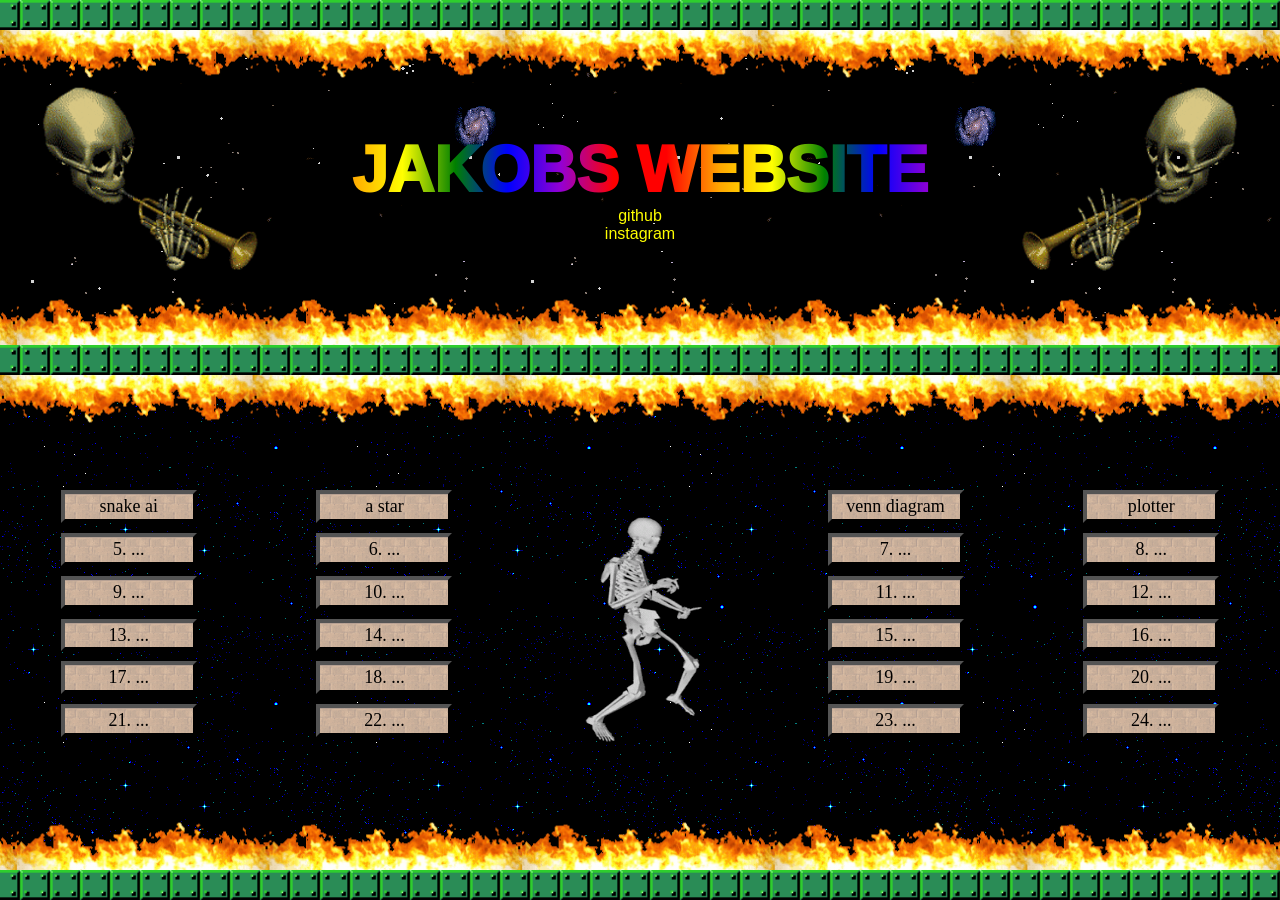
==== index.html @ b516d918 "updated submodules" ====
<!DOCTYPE html>
<html lang="en">
<head>
    <script src="scripts/jquery.js"></script>
    <script src="scripts/script.js"></script>
    <link rel="stylesheet" href="styles/style.css">
    <meta charset="UTF-8">
    <meta http-equiv="X-UA-Compatible" content="IE=edge">
    <meta name="viewport" content="width=device-width, initial-scale=1.0">
    <title>Jakobs Website</title>
    <link rel="icon" type="image/svg" href="images/skull.svg"/>
</head>
<body>

    <embed class="invisible-music" src="music/nyan_cat.mp3" loop="true" autostart="true" volume=5>

    <div class="green horizontal-section-seperator"></div>

    <header class="planets">
        <table>
            <tr>
                <td><img class="trumpet"></td>
                <td>
                    <div class="head-line rainbow-text">JAKOBS WEBSITE</div>
                    <nav>
                        <a href="https://github.com/jakob-bauch-314">github</a><br>
                        <a href="https://www.instagram.com/iyeahkob/">instagram</a><br>
                    </nav>
                </td>
                <td><img class="trumpet" style="-webkit-transform: scaleX(-1); transform: scaleX(-1);"></td>
            </tr>
        </table>
        <div class="flames bottom"></div>
        <div class="flames top"></div>
    </header>

    <div class="green horizontal-section-seperator"></div>

    <main class="blue-stars">
        <div class="flames top"></div>
        <table>
            <tr>
                <td>
                    <a href="project/index.html?project=snake_ai_web"><div class="project button">snake ai</div></a><br>
                    <a href=""><div class="project button">5. ...</div></a><br>
                    <a href=""><div class="project button">9. ...</div></a><br>
                    <a href=""><div class="project button">13. ...</div></a><br>
                    <a href=""><div class="project button">17. ...</div></a><br>
                    <a href=""><div class="project button">21. ...</div></a><br>
                </td>
                <td>
                    <a href="project/index.html?project=a_star_web"><div class="project button">a star</div></a><br>
                    <a href=""><div class="project button">6. ...</div></a><br>
                    <a href=""><div class="project button">10. ...</div></a><br>
                    <a href=""><div class="project button">14. ...</div></a><br>
                    <a href=""><div class="project button">18. ...</div></a><br>
                    <a href=""><div class="project button">22. ...</div></a><br>
                </td>
                <td>
                    <div class="skeleton" width=100px height=200px>
                </td>
                <td>
                    <a href="project/index.html?project=venn_diagram_web"><div class="project button">venn diagram</div></a><br>
                    <a href=""><div class="project button">7. ...</div></a><br>
                    <a href=""><div class="project button">11. ...</div></a><br>
                    <a href=""><div class="project button">15. ...</div></a><br>
                    <a href=""><div class="project button">19. ...</div></a><br>
                    <a href=""><div class="project button">23. ...</div></a><br>
                </td>
                <td>
                    <a href="project/index.html?project=plotter_web"><div class="project button">plotter</div></a><br>
                    <a href=""><div class="project button">8. ...</div></a><br>
                    <a href=""><div class="project button">12. ...</div></a><br>
                    <a href=""><div class="project button">16. ...</div></a><br>
                    <a href=""><div class="project button">20. ...</div></a><br>
                    <a href=""><div class="project button">24. ...</div></a><br>
                </td>
            </tr>
        </table>
    <div class="flames bottom"></div>
    </main>
    <div class="green horizontal-section-seperator"></div>

</body>
</html>
---- styles/style.css ----
/* ===== Imports ===== */

@import url('https://fonts.cdnfonts.com/css/comic-sans');
@import url('https://fonts.cdnfonts.com/css/the-death-dog');
@import url('https://fonts.cdnfonts.com/css/epson-pixeled');

/* ===== Base Styles ===== */

:root {
    --seperator-width: 30px;
    --decorator-width: 50px;
    --light-text-color: yellow;
    --dark-text-color: black;
    --header-height:  calc(40vh - 1.5 * var(--seperator-width));
    --main-height: calc(60vh - 1.5 * var(--seperator-width));
    --project-button-height: calc(var(--main-height) / 20);
}

*{
    cursor: url("../cursors/spiderman.png") 0 33, pointer;
    /*text-align: center;*/
    color: inherit;
}

html{
    margin: 0px;
    padding: 0px;
    width: 100%;
    height: 100%;
    overflow: hidden
}

body{
    margin: 0px;
    padding: 0px;
}

/* ===== Utility Classes ===== */

.horizontal-section-seperator{
    width: 100%;
    height: var(--seperator-width);
    background-size: auto var(--seperator-width);
    background-repeat: repeat-x;
    background-position: 100% 100%;
}

.vertical-section-seperator{
    height: 100%;
    width: var(--seperator-width);
    background-size: var(--seperator-width) auto;
    background-repeat: repeat-y;
    background-position: 100% 100%;
    display: inline-block;
}

.skeleton{
    width: 100%;
    height: 300px;
    background-image: url("../images/skeleton.gif");
    background-size: 100% 100%;
    background-position: 50% 50%;
    background-repeat: no-repeat;
}

.trumpet{
    height: min(20vw, calc(var(--header-height) * 0.7));
    width: auto;
}

/* ===== Header Section ===== */

.invisible-music{
    display: none;
}

header{
    position: relative;
    width: 100%;
    height: var(--header-height);
    background-repeat: repeat;
    text-align: center;
}

header > table{
    width: 100%;
    height: 100%;
}

/* ===== Nav Section ===== */

nav{
    color: var(--light-text-color);
    font-family: Arial, Helvetica, sans-serif;
}

/* ===== Main Section ===== */

main{
    position: relative;
    width: 100%;
    height: var(--main-height);
    margin-left:auto;
    margin-right:auto;
}

main > table{
    width: 100%;
    height: 100%;
}

main > table > tbody > tr > td{
    width: 20%;
}

.head-line{
    font-weight: 1000;
    /*font-size: 60px;*/
    font-size: min(5vw, 7.5vh);
    font-family: 'Epson Pixeled', sans-serif;
}

.rainbow-text{
    color: transparent;
    background: linear-gradient(
        90deg,
        red,
        orange,
        yellow,
        green,
        blue,
        darkviolet,
        red,
        red,
        orange,
        yellow,
        green,
        blue,
        darkviolet,
        red
    );
    -webkit-background-clip: text;
            background-clip: text;
    animation: rainbow 50s linear infinite;
}

@keyframes rainbow{
    100%{
        background-position: 300em, 0em;
    }
}

.button{
    background-image: url("../images/wall.png");
    background-size: auto 100%;
    color: var(--dark-text-color);
    background-repeat: repeat;
    text-decoration: none;
    outline: 5px outset;
    box-sizing: border-box;
}

a{
    text-decoration: none;
}

.project.button{
    height: var(--project-button-height);
    line-height: var(--project-button-height);
    width: 10vw;
    margin: auto;
    text-align: center;
    font-family:'Times New Roman', Times, serif;
    font-size: min(1.5vw, 2vh);
    outline-width: calc(var(--project-button-height) / 5);
}

/* ===== Patterns ===== */

.wall{background-image: url("../images/wall.png");}
.bricks{background-image: url("../images/bricks.png");}
.violet{background-image: url("../images/violet.png");}
.red-bricks{background-image: url("../images/red_bricks.png");}
.prismarine{background-image: url("../images/prismarine.png");}
.greek{background-image: url("../images/greek.png");}
.green{background-image: url("../images/green.png");}
.stars{background-image: url("../images/starfield.gif");}
.blue-stars{background-image: url("../images/blue_stars.png");}
.nebula{background-image: url("../images/nebla.png");}
.planets{background-image: url("../images/planets.png");}

/* ===== Frames ===== */

.flames{
    background-image: url("../images/flames.gif");
    background-position: 100% 100%;
    background-size: auto calc(var(--decorator-width)*3)
}

.top{
    width: 100%;
    height: var(--decorator-width);
    transform: scale(-1, -1);
    top: 0;
    position: absolute;
    background-repeat: repeat-x;
}

.bottom{
    width: 100%;
    height: var(--decorator-width);
    transform: scale(1, 1);
    bottom: 0;
    position: absolute;
    background-repeat: repeat-x;
}

.right{
    height: 100%;
    width: var(--decorator-width);
    transform: scale(1, 1);
    right: 0;
    position: absolute;
    background-repeat: repeat-y;
}

.left{
    height: 100%;
    width: var(--decorator-width);
    transform: scale(1, 1);
    left: 0;
    position: absolute;
    background-repeat: repeat-y;
}
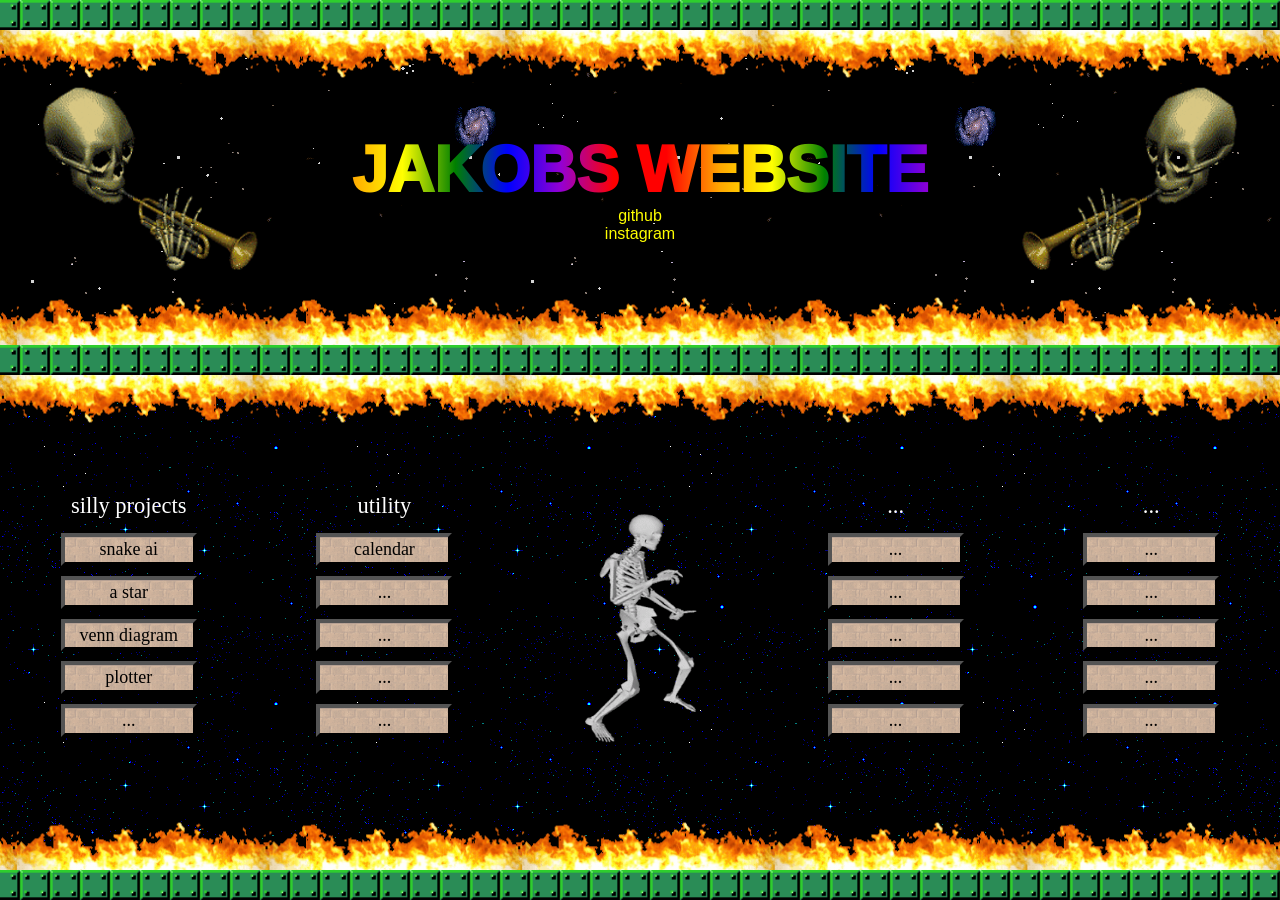
==== commit 5034eaf7: "added calendar and fullscreen project options" ====
--- a/index.html
+++ b/index.html
@@ -41,39 +41,39 @@
         <table>
             <tr>
                 <td>
+                    <div class="list-header">silly projects</div><br>
                     <a href="project/index.html?project=snake_ai_web"><div class="project button">snake ai</div></a><br>
-                    <a href=""><div class="project button">5. ...</div></a><br>
-                    <a href=""><div class="project button">9. ...</div></a><br>
-                    <a href=""><div class="project button">13. ...</div></a><br>
-                    <a href=""><div class="project button">17. ...</div></a><br>
-                    <a href=""><div class="project button">21. ...</div></a><br>
+                    <a href="project/index.html?project=a_star_web"><div class="project button">a star</div></a><br>
+                    <a href="project/index.html?project=venn_diagram_web"><div class="project button">venn diagram</div></a><br>
+                    <a href="project/index.html?project=plotter_web"><div class="project button">plotter</div></a><br>
+                    <a href=""><div class="project button">...</div></a><br>
                 </td>
                 <td>
-                    <a href="project/index.html?project=a_star_web"><div class="project button">a star</div></a><br>
-                    <a href=""><div class="project button">6. ...</div></a><br>
-                    <a href=""><div class="project button">10. ...</div></a><br>
-                    <a href=""><div class="project button">14. ...</div></a><br>
-                    <a href=""><div class="project button">18. ...</div></a><br>
-                    <a href=""><div class="project button">22. ...</div></a><br>
+                    <div class="list-header">utility</div><br>
+                    <a href="project/index.html?project=caldavzap"><div class="project button">calendar</div></a><br>
+                    <a href=""><div class="project button">...</div></a><br>
+                    <a href=""><div class="project button">...</div></a><br>
+                    <a href=""><div class="project button">...</div></a><br>
+                    <a href=""><div class="project button">...</div></a><br>
                 </td>
                 <td>
                     <div class="skeleton" width=100px height=200px>
                 </td>
                 <td>
-                    <a href="project/index.html?project=venn_diagram_web"><div class="project button">venn diagram</div></a><br>
-                    <a href=""><div class="project button">7. ...</div></a><br>
-                    <a href=""><div class="project button">11. ...</div></a><br>
-                    <a href=""><div class="project button">15. ...</div></a><br>
-                    <a href=""><div class="project button">19. ...</div></a><br>
-                    <a href=""><div class="project button">23. ...</div></a><br>
+                    <div class="list-header">...</div><br>
+                    <a href=""><div class="project button">...</div></a><br>
+                    <a href=""><div class="project button">...</div></a><br>
+                    <a href=""><div class="project button">...</div></a><br>
+                    <a href=""><div class="project button">...</div></a><br>
+                    <a href=""><div class="project button">...</div></a><br>
                 </td>
                 <td>
-                    <a href="project/index.html?project=plotter_web"><div class="project button">plotter</div></a><br>
-                    <a href=""><div class="project button">8. ...</div></a><br>
-                    <a href=""><div class="project button">12. ...</div></a><br>
-                    <a href=""><div class="project button">16. ...</div></a><br>
-                    <a href=""><div class="project button">20. ...</div></a><br>
-                    <a href=""><div class="project button">24. ...</div></a><br>
+                    <div class="list-header">...</div><br>
+                    <a href=""><div class="project button">...</div></a><br>
+                    <a href=""><div class="project button">...</div></a><br>
+                    <a href=""><div class="project button">...</div></a><br>
+                    <a href=""><div class="project button">...</div></a><br>
+                    <a href=""><div class="project button">...</div></a><br>
                 </td>
             </tr>
         </table>
--- a/styles/style.css
+++ b/styles/style.css
@@ -160,6 +160,11 @@
     box-sizing: border-box;
 }
 
+.button img{
+    width: 100%;
+    height: 100%;
+}
+
 a{
     text-decoration: none;
 }
@@ -172,6 +177,17 @@
     text-align: center;
     font-family:'Times New Roman', Times, serif;
     font-size: min(1.5vw, 2vh);
+    outline-width: calc(var(--project-button-height) / 5);
+}
+
+.list-header{
+    color: white;
+    height: var(--project-button-height);
+    line-height: var(--project-button-height);
+    width: 10vw;
+    margin: auto;
+    text-align: center;
+    font-size: min(2vw, 2.5vh);
     outline-width: calc(var(--project-button-height) / 5);
 }
 
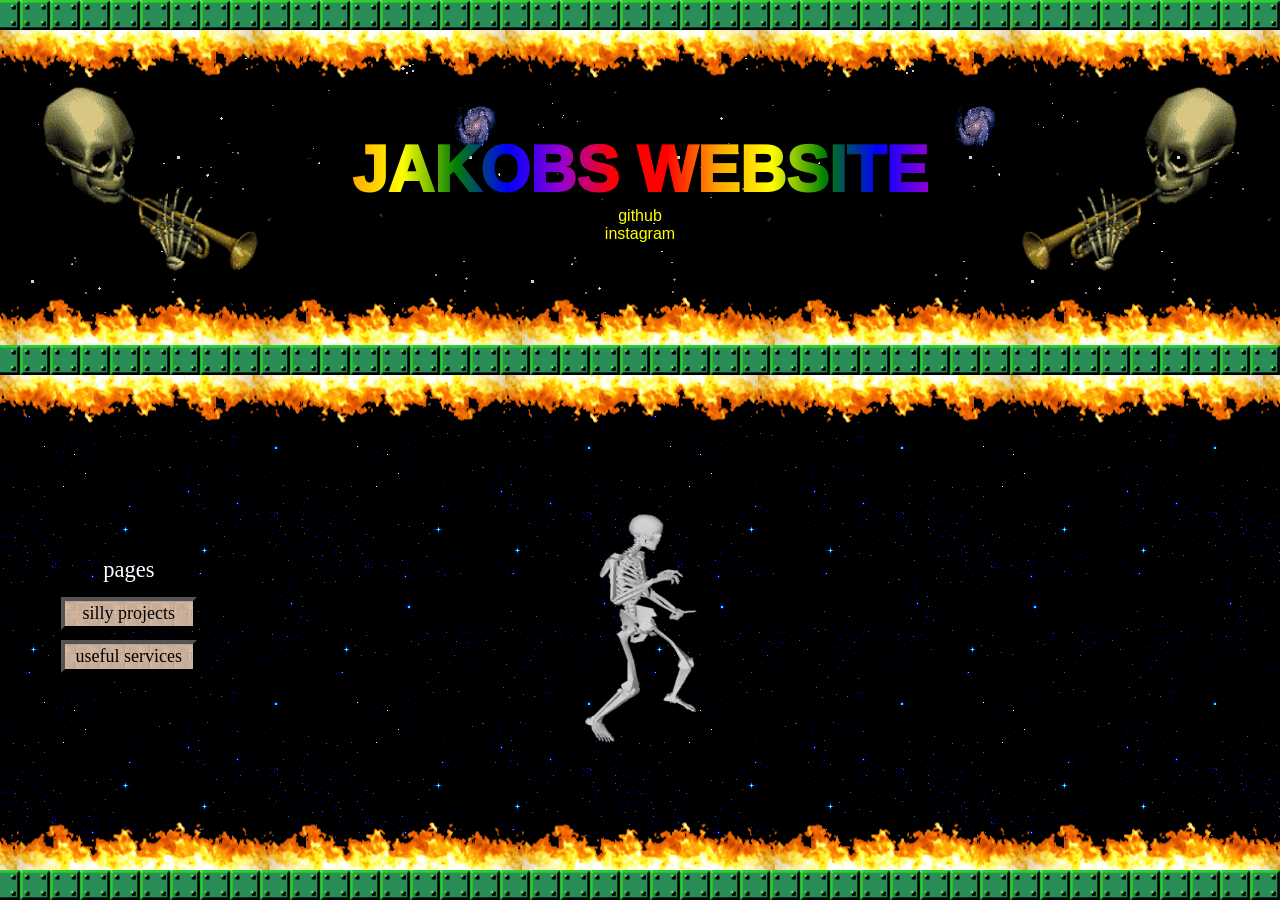
==== commit c671cea2: "improved navigation" ====
--- a/index.html
+++ b/index.html
@@ -8,7 +8,7 @@
     <meta http-equiv="X-UA-Compatible" content="IE=edge">
     <meta name="viewport" content="width=device-width, initial-scale=1.0">
     <title>Jakobs Website</title>
-    <link rel="icon" type="image/svg" href="images/skull.svg"/>
+    <link rel="icon" type="image/svg" href="assets/images/skull.svg"/>
 </head>
 <body>
 
@@ -41,39 +41,21 @@
         <table>
             <tr>
                 <td>
-                    <div class="list-header">silly projects</div><br>
-                    <a href="project/index.html?project=snake_ai_web"><div class="project button">snake ai</div></a><br>
-                    <a href="project/index.html?project=a_star_web"><div class="project button">a star</div></a><br>
-                    <a href="project/index.html?project=venn_diagram_web"><div class="project button">venn diagram</div></a><br>
-                    <a href="project/index.html?project=plotter_web"><div class="project button">plotter</div></a><br>
-                    <a href=""><div class="project button">...</div></a><br>
+                    <div class="list-header">pages</div><br>
+                    <a href="projects/"><div class="project button">silly projects</div></a><br>
+                    <a href="services/"><div class="project button">useful services</div></a><br>
                 </td>
                 <td>
-                    <div class="list-header">utility</div><br>
-                    <a href="project/index.html?project=caldavzap"><div class="project button">calendar</div></a><br>
-                    <a href=""><div class="project button">...</div></a><br>
-                    <a href=""><div class="project button">...</div></a><br>
-                    <a href=""><div class="project button">...</div></a><br>
-                    <a href=""><div class="project button">...</div></a><br>
+
                 </td>
                 <td>
                     <div class="skeleton" width=100px height=200px>
                 </td>
                 <td>
-                    <div class="list-header">...</div><br>
-                    <a href=""><div class="project button">...</div></a><br>
-                    <a href=""><div class="project button">...</div></a><br>
-                    <a href=""><div class="project button">...</div></a><br>
-                    <a href=""><div class="project button">...</div></a><br>
-                    <a href=""><div class="project button">...</div></a><br>
+
                 </td>
                 <td>
-                    <div class="list-header">...</div><br>
-                    <a href=""><div class="project button">...</div></a><br>
-                    <a href=""><div class="project button">...</div></a><br>
-                    <a href=""><div class="project button">...</div></a><br>
-                    <a href=""><div class="project button">...</div></a><br>
-                    <a href=""><div class="project button">...</div></a><br>
+
                 </td>
             </tr>
         </table>
--- a/styles/style.css
+++ b/styles/style.css
@@ -57,7 +57,7 @@
 .skeleton{
     width: 100%;
     height: 300px;
-    background-image: url("../images/skeleton.gif");
+    background-image: url("/assets/images/skeleton.gif");
     background-size: 100% 100%;
     background-position: 50% 50%;
     background-repeat: no-repeat;
@@ -151,7 +151,7 @@
 }
 
 .button{
-    background-image: url("../images/wall.png");
+    background-image: url("/assets/images/wall.png");
     background-size: auto 100%;
     color: var(--dark-text-color);
     background-repeat: repeat;
@@ -163,6 +163,30 @@
 .button img{
     width: 100%;
     height: 100%;
+}
+
+.page-buttons{
+    position: absolute;
+    left: 40px;
+    top: calc(var(--header-height) / 2);
+}
+
+.page.button{
+    position: relative;
+    font-size: calc(var(--button-size) * 0.9);
+    line-height: var(--button-size);
+    outline-width: calc(var(--button-size) / 5);
+    width: var(--button-size);
+    height: var(--button-size);
+    margin-left: calc(var(--button-size) * 0.5);
+    margin-right: calc(var(--button-size) * 0.5);
+    float: left;
+
+    /* center vertically */
+    top: 50%;
+    -webkit-transform: translateY(-50%);
+    -ms-transform: translateY(-50%);
+    transform: translateY(-50%);
 }
 
 a{
@@ -193,22 +217,22 @@
 
 /* ===== Patterns ===== */
 
-.wall{background-image: url("../images/wall.png");}
-.bricks{background-image: url("../images/bricks.png");}
-.violet{background-image: url("../images/violet.png");}
-.red-bricks{background-image: url("../images/red_bricks.png");}
-.prismarine{background-image: url("../images/prismarine.png");}
-.greek{background-image: url("../images/greek.png");}
-.green{background-image: url("../images/green.png");}
-.stars{background-image: url("../images/starfield.gif");}
-.blue-stars{background-image: url("../images/blue_stars.png");}
-.nebula{background-image: url("../images/nebla.png");}
-.planets{background-image: url("../images/planets.png");}
+.wall{background-image: url("/assets/images/wall.png");}
+.bricks{background-image: url("/assets/images/bricks.png");}
+.violet{background-image: url("/assets/images/violet.png");}
+.red-bricks{background-image: url("/assets/images/red_bricks.png");}
+.prismarine{background-image: url("/assets/images/prismarine.png");}
+.greek{background-image: url("/assets/images/greek.png");}
+.green{background-image: url("/assets/images/green.png");}
+.stars{background-image: url("/assets/images/starfield.gif");}
+.blue-stars{background-image: url("/assets/images/blue_stars.png");}
+.nebula{background-image: url("/assets/images/nebla.png");}
+.planets{background-image: url("/assets/images/planets.png");}
 
 /* ===== Frames ===== */
 
 .flames{
-    background-image: url("../images/flames.gif");
+    background-image: url("/assets/images/flames.gif");
     background-position: 100% 100%;
     background-size: auto calc(var(--decorator-width)*3)
 }
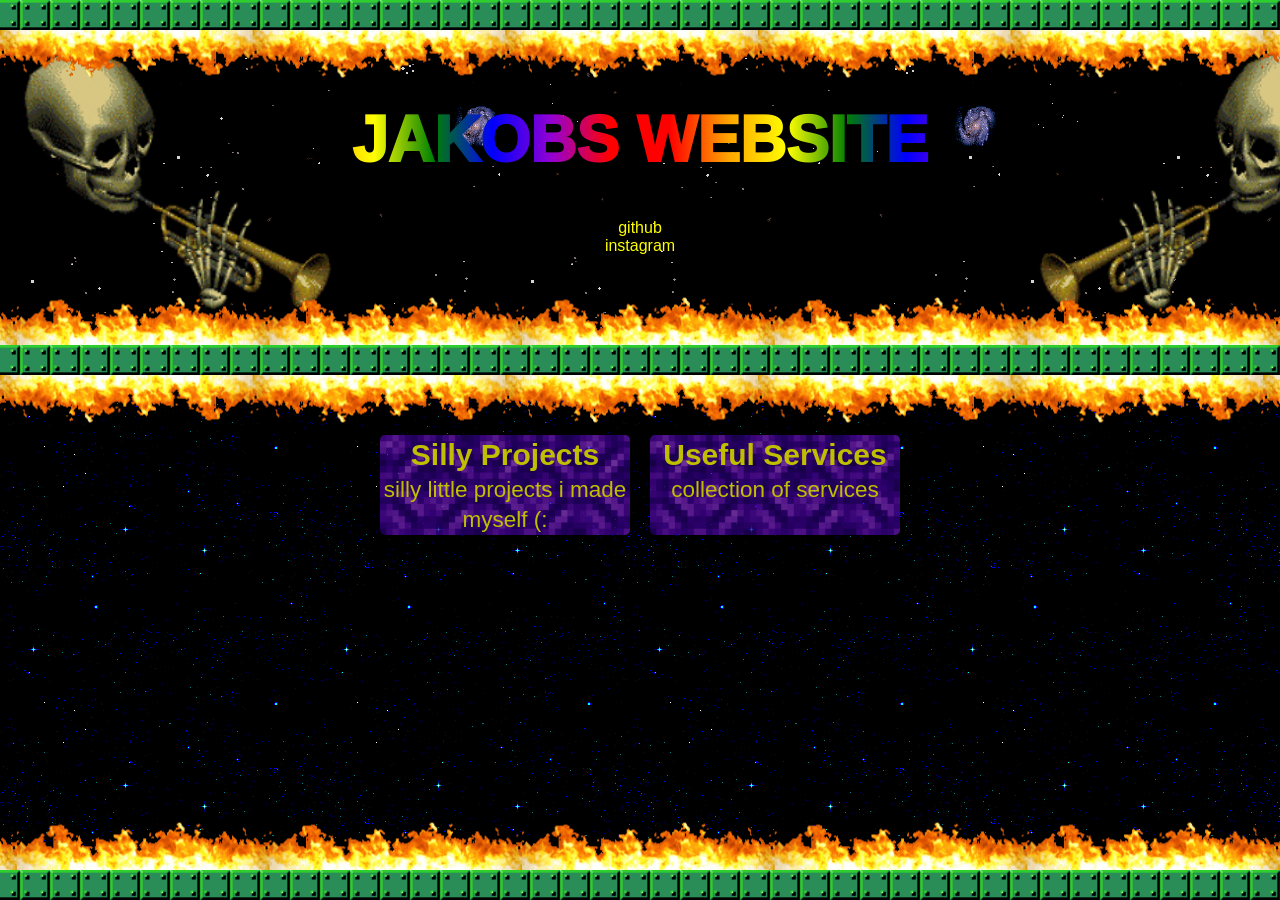
==== commit 8c6b8a3f: "added cards" ====
--- a/index.html
+++ b/index.html
@@ -17,19 +17,15 @@
     <div class="green horizontal-section-seperator"></div>
 
     <header class="planets">
-        <table>
-            <tr>
-                <td><img class="trumpet"></td>
-                <td>
-                    <div class="head-line rainbow-text">JAKOBS WEBSITE</div>
-                    <nav>
-                        <a href="https://github.com/jakob-bauch-314">github</a><br>
-                        <a href="https://www.instagram.com/iyeahkob/">instagram</a><br>
-                    </nav>
-                </td>
-                <td><img class="trumpet" style="-webkit-transform: scaleX(-1); transform: scaleX(-1);"></td>
-            </tr>
-        </table>
+        <div class="header-left"><img class="trumpet"></div>
+        <div class="header-middle">
+            <div class="head-line rainbow-text">JAKOBS WEBSITE</div>
+            <nav>
+                <a href="https://github.com/jakob-bauch-314">github</a><br>
+                <a href="https://www.instagram.com/iyeahkob/">instagram</a><br>
+            </nav>
+        </div>
+        <div class="header-right"><img class="trumpet" style="-webkit-transform: scaleX(-1); transform: scaleX(-1);"></div>
         <div class="flames bottom"></div>
         <div class="flames top"></div>
     </header>
@@ -38,30 +34,9 @@
 
     <main class="blue-stars">
         <div class="flames top"></div>
-        <table>
-            <tr>
-                <td>
-                    <div class="list-header">pages</div><br>
-                    <a href="projects/"><div class="project button">silly projects</div></a><br>
-                    <a href="services/"><div class="project button">useful services</div></a><br>
-                </td>
-                <td>
-
-                </td>
-                <td>
-                    <div class="skeleton" width=100px height=200px>
-                </td>
-                <td>
-
-                </td>
-                <td>
-
-                </td>
-            </tr>
-        </table>
-    <div class="flames bottom"></div>
+        <div id="cards"></div>
+        <div class="flames bottom"></div>
     </main>
     <div class="green horizontal-section-seperator"></div>
-
 </body>
 </html>
--- a/styles/style.css
+++ b/styles/style.css
@@ -14,6 +14,8 @@
     --header-height:  calc(40vh - 1.5 * var(--seperator-width));
     --main-height: calc(60vh - 1.5 * var(--seperator-width));
     --project-button-height: calc(var(--main-height) / 20);
+    --button-size: 60px;
+    --card-height: 100px;
 }
 
 *{
@@ -35,7 +37,7 @@
     padding: 0px;
 }
 
-/* ===== Utility Classes ===== */
+/* MISC */
 
 .horizontal-section-seperator{
     width: 100%;
@@ -64,60 +66,8 @@
 }
 
 .trumpet{
-    height: min(20vw, calc(var(--header-height) * 0.7));
+    height: var(--header-height);
     width: auto;
-}
-
-/* ===== Header Section ===== */
-
-.invisible-music{
-    display: none;
-}
-
-header{
-    position: relative;
-    width: 100%;
-    height: var(--header-height);
-    background-repeat: repeat;
-    text-align: center;
-}
-
-header > table{
-    width: 100%;
-    height: 100%;
-}
-
-/* ===== Nav Section ===== */
-
-nav{
-    color: var(--light-text-color);
-    font-family: Arial, Helvetica, sans-serif;
-}
-
-/* ===== Main Section ===== */
-
-main{
-    position: relative;
-    width: 100%;
-    height: var(--main-height);
-    margin-left:auto;
-    margin-right:auto;
-}
-
-main > table{
-    width: 100%;
-    height: 100%;
-}
-
-main > table > tbody > tr > td{
-    width: 20%;
-}
-
-.head-line{
-    font-weight: 1000;
-    /*font-size: 60px;*/
-    font-size: min(5vw, 7.5vh);
-    font-family: 'Epson Pixeled', sans-serif;
 }
 
 .rainbow-text{
@@ -144,12 +94,6 @@
     animation: rainbow 50s linear infinite;
 }
 
-@keyframes rainbow{
-    100%{
-        background-position: 300em, 0em;
-    }
-}
-
 .button{
     background-image: url("/assets/images/wall.png");
     background-size: auto 100%;
@@ -165,28 +109,105 @@
     height: 100%;
 }
 
-.page-buttons{
-    position: absolute;
-    left: 40px;
-    top: calc(var(--header-height) / 2);
-}
-
-.page.button{
+/* HEADER */
+
+.invisible-music{
+    display: none;
+}
+
+header{
     position: relative;
+    width: 100%;
+    height: var(--header-height);
+    background-repeat: repeat;
+    text-align: center;
+}
+
+.header-left{
+    position: absolute;
+    left: 0vw;
+    width: 20vw;
+    height: 100%;
+}
+
+.header-middle{
+    position: absolute;
+    width: 60vw;
+    left: 20vw;
+    height: 100%;
+}
+
+.header-right{
+    position: absolute;
+    left: 80vw;
+    width: 20vw;
+    height: 100%;
+}
+
+.head-line{
+    font-weight: 1000;
+    /*font-size: 60px;*/
+    font-size: min(5vw, 7.5vh);
+    font-family: 'Epson Pixeled', sans-serif;
+    height: 30%;
+    line-height: calc(var(--header-height)*0.3);
+    position: absolute;
+    top: 20%;
+    text-align: center;
+    width: 100%;
+}
+
+nav{
+    color: var(--light-text-color);
+    font-family: Arial, Helvetica, sans-serif;
+    position: absolute;
+    width: 100%;
+    top: 60%;
+    height: 40%;
+}
+
+.header-buttons{
+    width: 100%;
+    height: var(--button-size);
+    position: absolute;
+    top: calc(var(--header-height) * 0.5 - var(--button-size) * 0.5);
+}
+
+.header-button{
     font-size: calc(var(--button-size) * 0.9);
     line-height: var(--button-size);
     outline-width: calc(var(--button-size) / 5);
     width: var(--button-size);
     height: var(--button-size);
-    margin-left: calc(var(--button-size) * 0.5);
-    margin-right: calc(var(--button-size) * 0.5);
     float: left;
-
-    /* center vertically */
-    top: 50%;
-    -webkit-transform: translateY(-50%);
-    -ms-transform: translateY(-50%);
-    transform: translateY(-50%);
+    margin-left: 20px;
+}
+
+/* MAIN */
+
+main{
+    position: relative;
+    width: 100%;
+    height: var(--main-height);
+    margin-left:auto;
+    margin-right:auto;
+}
+
+/* LEGACY */
+
+main > table{
+    width: 100%;
+    height: 100%;
+}
+
+main > table > tbody > tr > td{
+    width: 20%;
+}
+
+@keyframes rainbow{
+    100%{
+        background-position: 300em, 0em;
+    }
 }
 
 a{
@@ -215,7 +236,7 @@
     outline-width: calc(var(--project-button-height) / 5);
 }
 
-/* ===== Patterns ===== */
+/* PATTERNS */
 
 .wall{background-image: url("/assets/images/wall.png");}
 .bricks{background-image: url("/assets/images/bricks.png");}
@@ -229,7 +250,7 @@
 .nebula{background-image: url("/assets/images/nebla.png");}
 .planets{background-image: url("/assets/images/planets.png");}
 
-/* ===== Frames ===== */
+/* FLAMES */
 
 .flames{
     background-image: url("/assets/images/flames.gif");
@@ -271,4 +292,52 @@
     left: 0;
     position: absolute;
     background-repeat: repeat-y;
-}+}
+
+/* CARDS */
+
+#cards{
+    padding-top: 60px;
+    padding-left: 20px;
+    padding-right: 20px;
+    display: grid;
+    grid-template-columns: repeat(auto-fit, minmax(250px, 250px));
+    gap: 20px;
+    justify-content: center;
+}
+
+#cards > .card{
+    background-image: url("/assets/images/portal.gif");
+    background-repeat: true;
+    background-size: auto 100%;
+    text-align: center;
+    border-radius: 5px;
+    color: var(--light-text-color);
+    font-family: Arial, Helvetica, sans-serif;
+    opacity: 75%;
+    height: var(--card-height);
+}
+
+#cards > .card:hover{
+    opacity: 100%;
+    transform: scale(1.05);
+}
+
+#cards > .card:hover > .name{
+    text-decoration: underline;
+}
+
+#cards > .card > .name{
+    border-radius: 5px;
+    font-weight: bold;
+    font-size: calc(var(--card-height)*0.3);
+    height: calc(var(--card-height)*0.4);
+    line-height: calc(var(--card-height)*0.4);
+}
+
+#cards > .card > .description{
+    border-radius: 5px;
+    height: calc(var(--card-height)*0.6);
+    font-size: calc(var(--card-height)*0.225);
+    line-height: calc(var(--card-height)*0.3);
+}
